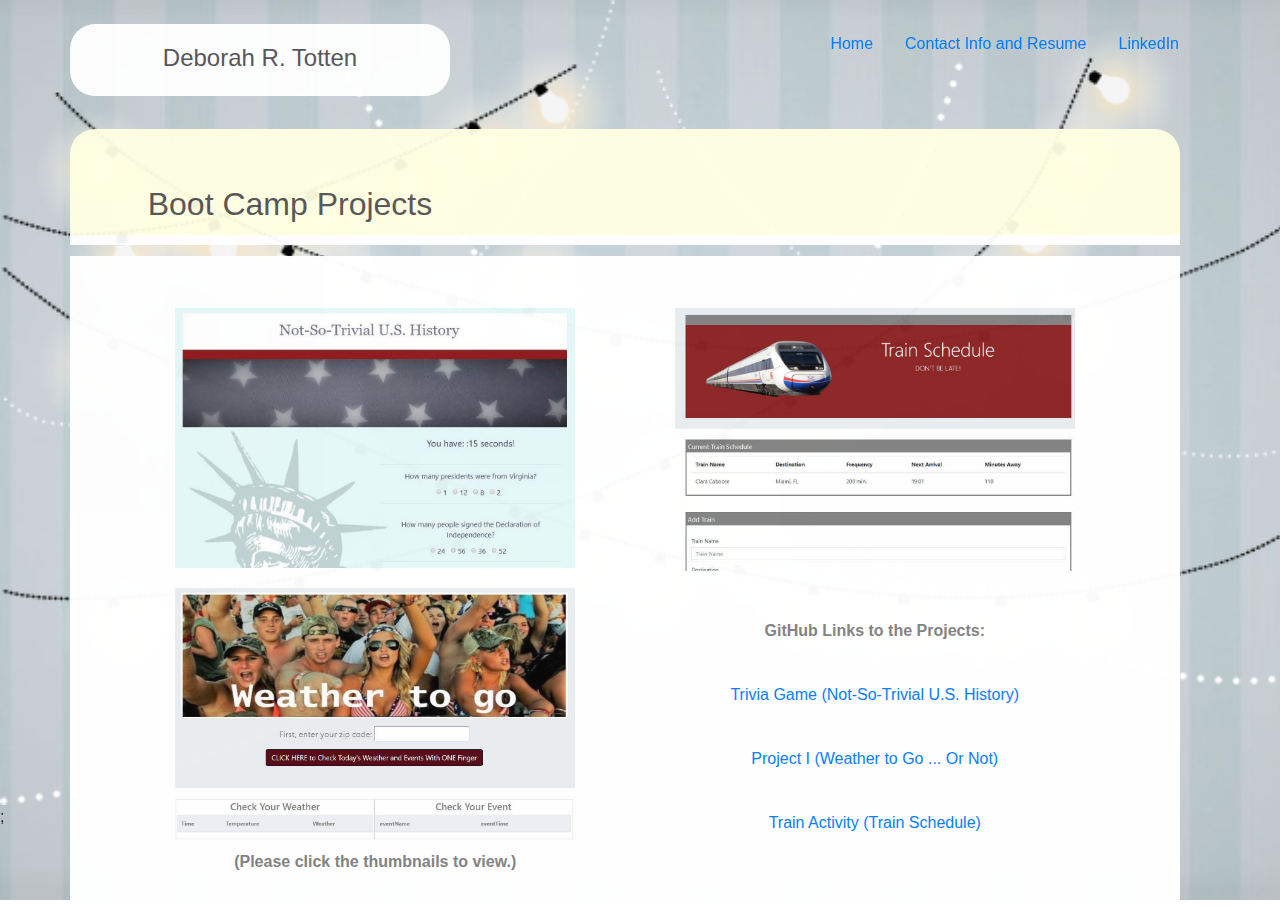
==== portfolio.html @ b6c147bf "Update portfolio.html" ====
<!DOCTYPE html>
<html>

<head>

        <link rel="stylesheet" href="https://stackpath.bootstrapcdn.com/bootstrap/4.1.1/css/bootstrap.min.css">
        <link rel="stylesheet" href="assets/style.css">
        <meta name="viewport" content="width=device-width, initial-scale=1">

</head>

<body>
        <div id="bg">
                <img src="assets/wallpaper2.jpg" alt="wallpaper2">
        </div>
        <div id="lights">
                <img src="assets/kisspng-light-pattern-string-holiday-lights-5a6af66c08a171.7857933415169593400354.png" alt="lights" width="200%">;
        </div>
        <br>
        <div class="container">
                <div class="row">
                        <div id="h3" class="col-sm-4">
                                <h4>Deborah R. Totten</h4>
                        </div>
                        <br>
                        <div id="navbar" class="col-sm-8" style="font-family: 'Lucida Sans', 'Lucida Sans Regular', 'Lucida Grande', 'Lucida Sans Unicode', Geneva, Verdana, sans-serif">
                                <ul class="nav justify-content-end">
                                        <li class="nav-item">
                                                <a class="nav-link" href="https://wormielove.github.io/Bootstrap-Portfolio">Home</a>
                                        </li>
                                        <li class="nav-item">
                                                <a class="nav-link" href="assets/Deb Resume.pdf">Contact Info and Resume</a>
                                        </li>
                                        <li class="nav-item">
                                                <a class="nav-link" href="https://www.linkedin.com/in/deborah-totten-05026611">LinkedIn</a>
                                        </li>
                                </ul>
                        </div>
                </div>
        </div>
        </div>
        <div id="background" class="container">
                <div id="me" class="row">
                        <h2>Boot Camp Projects</h2>
                </div>

                <div id="about-me" class="row clearfix">
                        <div id="about-me" class=col-md-6>
                                <a href="https://wormielove.github.io/TriviaGame/">
                                <img id="trivia-game" src="assets/Trivia Game.jpg" alt="Trivia Gamess" width="85%" class="responsive">
                                </a>
                                <a href="https://wormielove.github.io/wontg/">
                                <img id="wontg" src="assets/WONTG.png" alt="WONTG" width="85%" class="responsive">
                                </a>
                                <br>
                                <p id="note">(Please click the thumbnails to view.)</p>
                                <br>

                        </div>
                        <div id="about-me" class=col-md-6>
                                <a href="https://wormielove.github.io/trainsched/">
                                <img id="trainsched" src="assets/trainsched.png" alt="trainsched" width="85%" class="responsive">
                                </a>
                                <br>
                                <br>
                                <br>
                                <p id="links1">GitHub Links to the Projects:</p>
                                <br>
                                <a href="https://github.com/wormielove/TriviaGame">
                                <p id="links">Trivia Game (Not-So-Trivial U.S. History)</p>
                                </a>
                                <br>
                                <a href="https://github.com/wormielove/wontg">
                                <p id="links">Project I (Weather to Go ... Or Not)</p>
                                </a>
                                <br>
                                <a href="https://github.com/wormielove/trainsched">
                                <p id="links">Train Activity (Train Schedule)</p>
                                </a>
                                <br>
                                <br>
                        </div>
                </div>

        </div>
</body>


</html>
---- assets/style.css ----
#bg {
    position: fixed; 
    top: -50%; 
    left: -50%; 
    width: 200%; 
    height: 200%;
    opacity: .7;
  }

  #bg img {
    position: absolute; 
    z-index: -1;
    top: 0; 
    left: 0; 
    right: 0; 
    bottom: 0; 
    margin: auto; 
    min-width: 50%;
    min-height: 50%;
  }

#lights {
    position: absolute;
    z-index: 1;
}

.container {
    width: 100%;
}

#h3 {
    background-color: white;
    font-family: 'Lucida Sans', 'Lucida Sans Regular', 'Lucida Grande', 'Lucida Sans Unicode', Geneva, Verdana, sans-serif;
    font-size: large;
    text-align: center;
    color: rgb(83, 82, 82);
    padding: 15px;
    padding-top: 20px;
    position: relative;
    z-index: 2;
    border-radius: 25px;
    opacity: .95;
}

#background {
    width: 100%;
}

.nav-item {
    color: rgb(83, 82, 82);
    position: relative;
    z-index: 2;
}

.clearfix {
    overflow: auto;
}

h2 {
    font-family: 'Lucida Sans', 'Lucida Sans Regular', 'Lucida Grande', 'Lucida Sans Unicode', Geneva, Verdana, sans-serif;
    color: rgb(83, 82, 82);
    padding-bottom: 4px;
}

#me {
    background-color: rgb(255, 255, 226);
    position: relative;
    z-index: 2;
    padding-left: 7%;
    padding-right: 5%;
    padding-top: 5%;
    margin-top: 3%;
    opacity: .95;
    border-top-left-radius: 25px;
    border-top-right-radius: 25px;
    border-bottom: 10px;
    border-bottom-color: white;
    border-bottom-style: solid;
    /* margin-bottom: 5%; */
    width: 100%;
}
.responsive {
    width: 100%;
    height: auto;
}
#about-me {
    background-color: white;
    font-family: 'Lucida Sans', 'Lucida Sans Regular', 'Lucida Grande', 'Lucida Sans Unicode', Geneva, Verdana, sans-serif;
    font-size: medium;
    position: relative;
    padding-top: 2%;
    padding-left: 5%;
    padding-right: 5%;
    margin-top: 1%;
    /* float: left; */
    width: 100%;
    height: 650px;
    text-align: block;
    z-index: 2;
    opacity: .98;
}

#me-and-kids {
    /* float: left; */
    margin-right: 2%;
}

#note {
    text-align: center;
    color: gray;
    font-weight: bold;
}

#ernest {
    margin-top: 10px;
    /* position: relative;
    float: left; */
}
#links1 {
    text-align: center;
    color: gray;
    font-weight: bold;
}
#wontg {
    margin-top: 20px;
    position: relative;
}

#links {
    text-align: center;
}
#project1 {
    text-align: center;
    font-size: large;
    border-radius: 25px;
    background-color: rgb(255, 255, 226);
    color: gray;
}
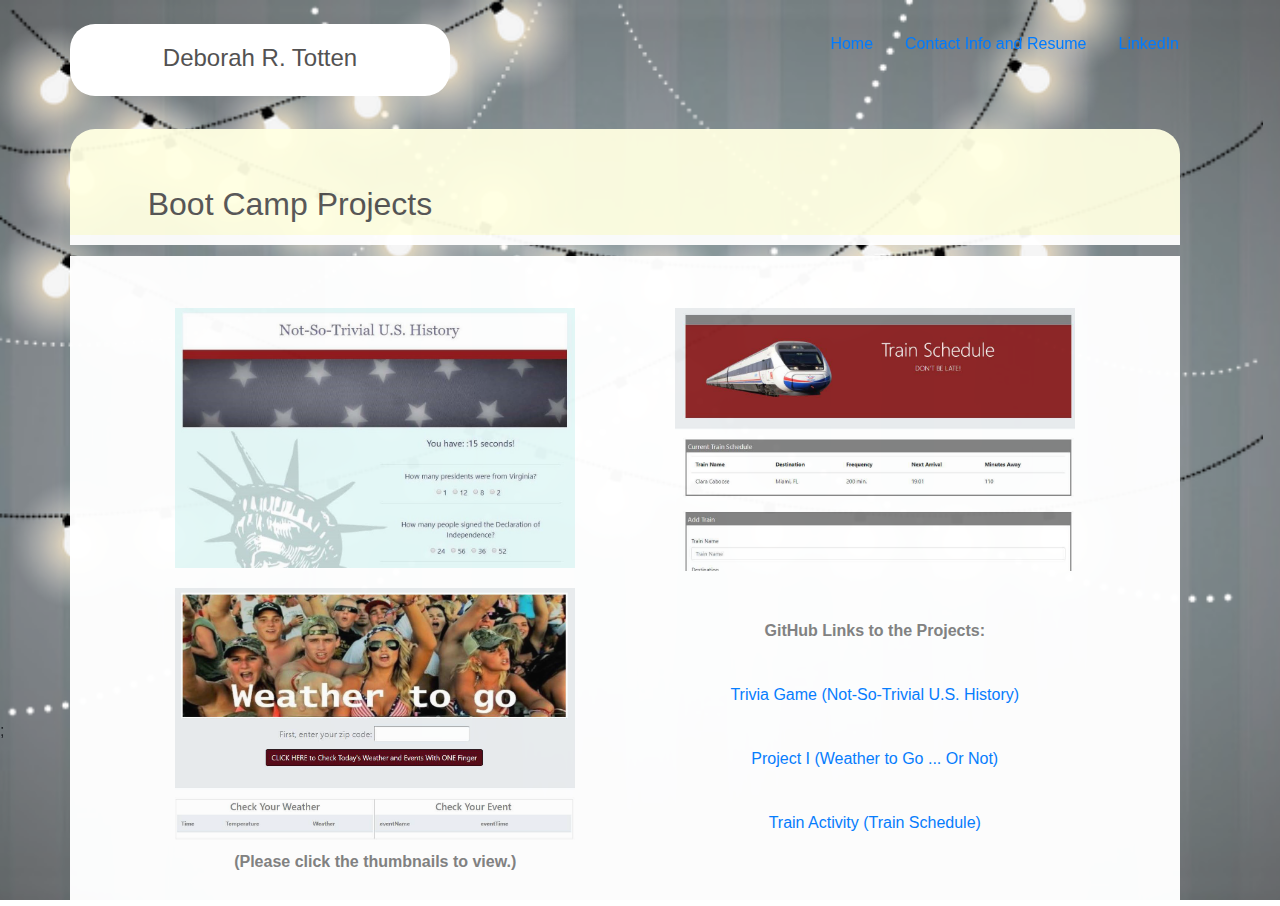
==== commit 9e7bcf20: "Update portfolio.html" ====
--- a/portfolio.html
+++ b/portfolio.html
@@ -11,7 +11,7 @@
 
 <body>
         <div id="bg">
-                <img src="assets/wallpaper2.jpg" alt="wallpaper2">
+                <img src="assets/wallpaper3.jpg" alt="wallpaper2">
         </div>
         <div id="lights">
                 <img src="assets/kisspng-light-pattern-string-holiday-lights-5a6af66c08a171.7857933415169593400354.png" alt="lights" width="200%">;
--- a/assets/style.css
+++ b/assets/style.css
@@ -39,7 +39,6 @@
     position: relative;
     z-index: 2;
     border-radius: 25px;
-    opacity: .95;
 }
 
 #background {
@@ -98,11 +97,13 @@
     text-align: block;
     z-index: 2;
     opacity: .98;
+    overflow: auto;
 }
 
 #me-and-kids {
     /* float: left; */
     margin-right: 2%;
+    position: relative;
 }
 
 #note {
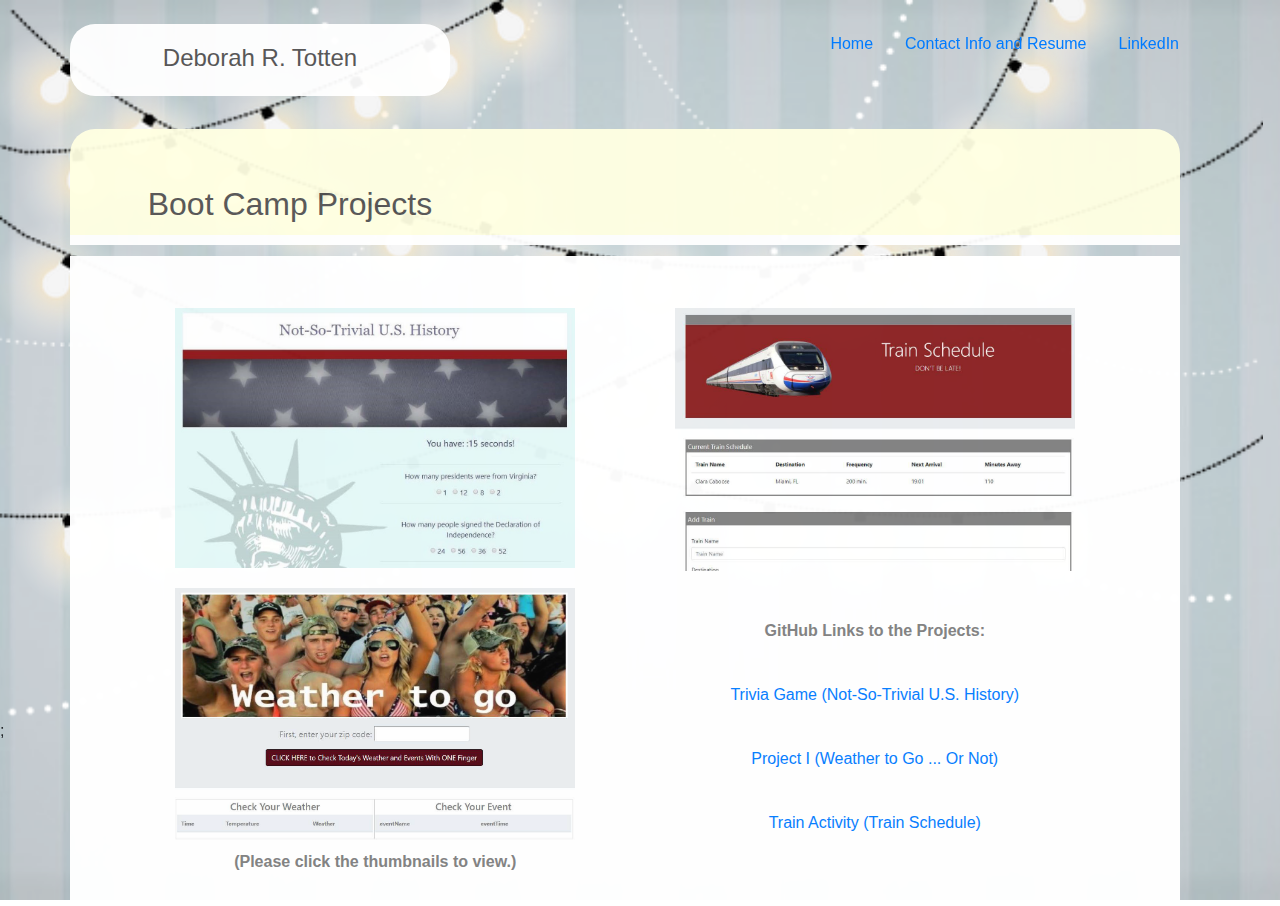
==== commit 0b3801f7: "fixing color" ====
--- a/portfolio.html
+++ b/portfolio.html
@@ -11,7 +11,7 @@
 
 <body>
         <div id="bg">
-                <img src="assets/wallpaper3.jpg" alt="wallpaper2">
+                <img src="assets/wallpaper2.jpg" alt="wallpaper2">
         </div>
         <div id="lights">
                 <img src="assets/kisspng-light-pattern-string-holiday-lights-5a6af66c08a171.7857933415169593400354.png" alt="lights" width="200%">;
@@ -26,7 +26,7 @@
                         <div id="navbar" class="col-sm-8" style="font-family: 'Lucida Sans', 'Lucida Sans Regular', 'Lucida Grande', 'Lucida Sans Unicode', Geneva, Verdana, sans-serif">
                                 <ul class="nav justify-content-end">
                                         <li class="nav-item">
-                                                <a class="nav-link" href="https://wormielove.github.io/Bootstrap-Portfolio">Home</a>
+                                                <a class="nav-link" href="https://wormielove.github.io/Bootstrap-Portfolio/">Home</a>
                                         </li>
                                         <li class="nav-item">
                                                 <a class="nav-link" href="assets/Deb Resume.pdf">Contact Info and Resume</a>
@@ -86,4 +86,4 @@
 </body>
 
 
-</html>
+</html>--- a/assets/style.css
+++ b/assets/style.css
@@ -39,6 +39,7 @@
     position: relative;
     z-index: 2;
     border-radius: 25px;
+    opacity: .95;
 }
 
 #background {
@@ -132,6 +133,9 @@
 }
 #project1 {
     text-align: center;
+    /* margin-left: 30%;
+    margin-right: 30%; */
+    align-content: center;
     font-size: large;
     border-radius: 25px;
     background-color: rgb(255, 255, 226);
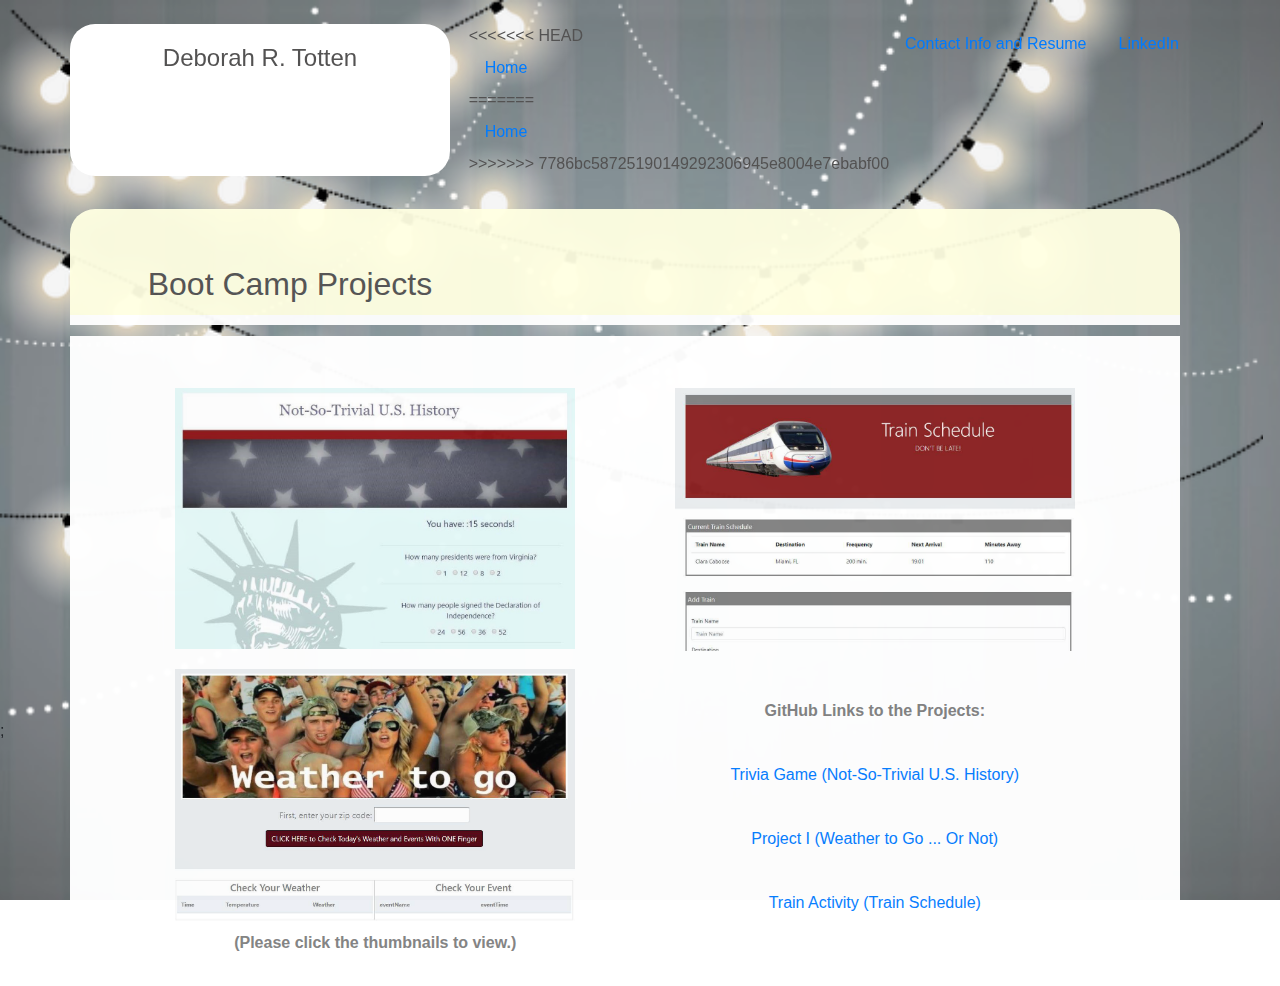
==== commit e544d1cb: "fixing" ====
--- a/portfolio.html
+++ b/portfolio.html
@@ -11,7 +11,7 @@
 
 <body>
         <div id="bg">
-                <img src="assets/wallpaper2.jpg" alt="wallpaper2">
+                <img src="assets/wallpaper3.jpg" alt="wallpaper2">
         </div>
         <div id="lights">
                 <img src="assets/kisspng-light-pattern-string-holiday-lights-5a6af66c08a171.7857933415169593400354.png" alt="lights" width="200%">;
@@ -26,7 +26,11 @@
                         <div id="navbar" class="col-sm-8" style="font-family: 'Lucida Sans', 'Lucida Sans Regular', 'Lucida Grande', 'Lucida Sans Unicode', Geneva, Verdana, sans-serif">
                                 <ul class="nav justify-content-end">
                                         <li class="nav-item">
+<<<<<<< HEAD
                                                 <a class="nav-link" href="https://wormielove.github.io/Bootstrap-Portfolio/">Home</a>
+=======
+                                                <a class="nav-link" href="https://wormielove.github.io/Bootstrap-Portfolio">Home</a>
+>>>>>>> 7786bc58725190149292306945e8004e7ebabf00
                                         </li>
                                         <li class="nav-item">
                                                 <a class="nav-link" href="assets/Deb Resume.pdf">Contact Info and Resume</a>
@@ -86,4 +90,4 @@
 </body>
 
 
-</html>+</html>
--- a/assets/style.css
+++ b/assets/style.css
@@ -39,7 +39,6 @@
     position: relative;
     z-index: 2;
     border-radius: 25px;
-    opacity: .95;
 }
 
 #background {
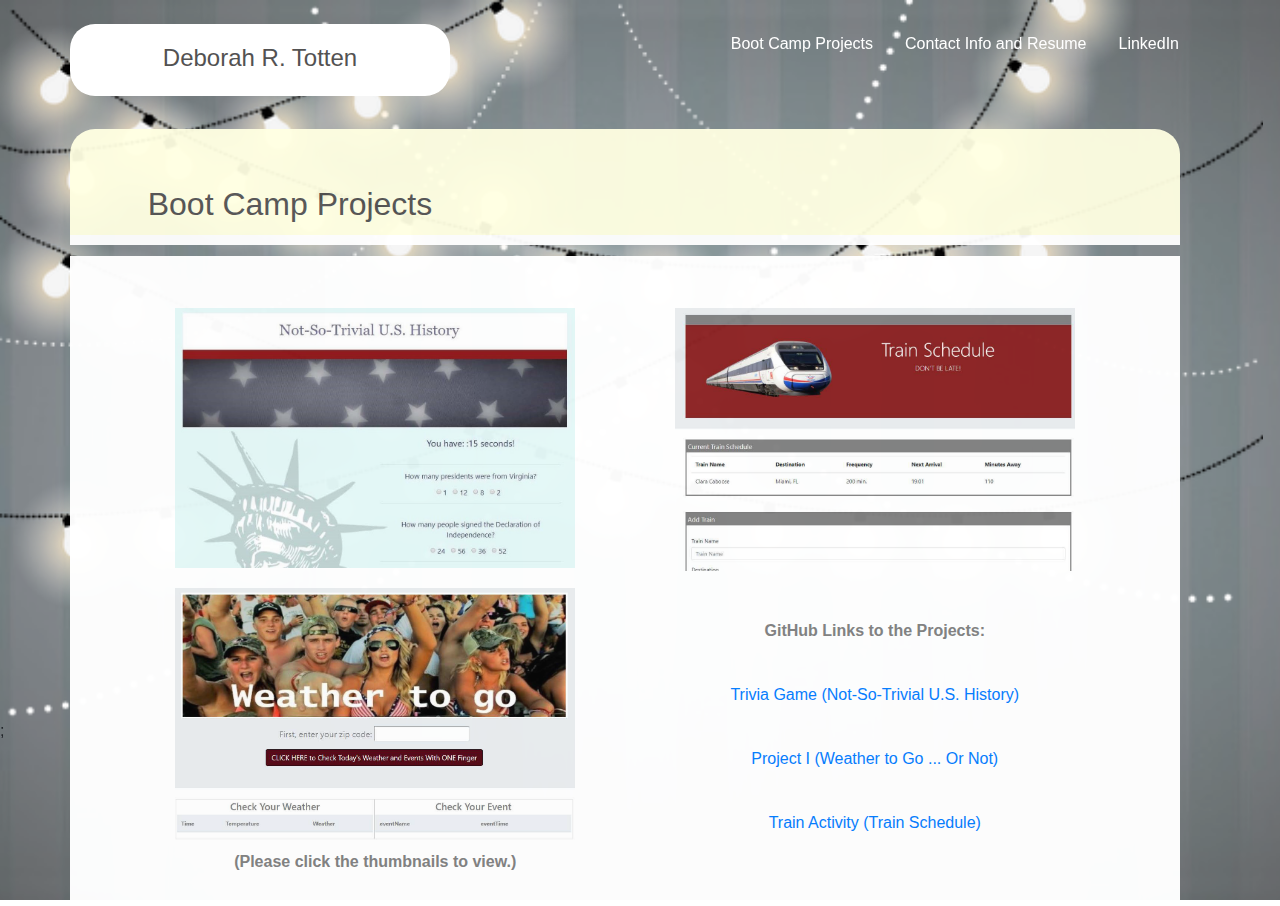
==== commit b78e8200: "updating" ====
--- a/portfolio.html
+++ b/portfolio.html
@@ -26,17 +26,13 @@
                         <div id="navbar" class="col-sm-8" style="font-family: 'Lucida Sans', 'Lucida Sans Regular', 'Lucida Grande', 'Lucida Sans Unicode', Geneva, Verdana, sans-serif">
                                 <ul class="nav justify-content-end">
                                         <li class="nav-item">
-<<<<<<< HEAD
-                                                <a class="nav-link" href="https://wormielove.github.io/Bootstrap-Portfolio/">Home</a>
-=======
-                                                <a class="nav-link" href="https://wormielove.github.io/Bootstrap-Portfolio">Home</a>
->>>>>>> 7786bc58725190149292306945e8004e7ebabf00
+                                                <a style="color:white" class="nav-link" href="https://wormielove.github.io/Bootstrap-Portfolio/portfolio.html">Boot Camp Projects</a>
                                         </li>
                                         <li class="nav-item">
-                                                <a class="nav-link" href="assets/Deb Resume.pdf">Contact Info and Resume</a>
+                                                <a style="color:white" class="nav-link" href="https://wormielove.github.io/Bootstrap-Portfolio/assets/Deb Resume.pdf">Contact Info and Resume</a>
                                         </li>
                                         <li class="nav-item">
-                                                <a class="nav-link" href="https://www.linkedin.com/in/deborah-totten-05026611">LinkedIn</a>
+                                                <a style="color:white" class="nav-link" href="https://www.linkedin.com/in/deborah-totten-05026611">LinkedIn</a>
                                         </li>
                                 </ul>
                         </div>
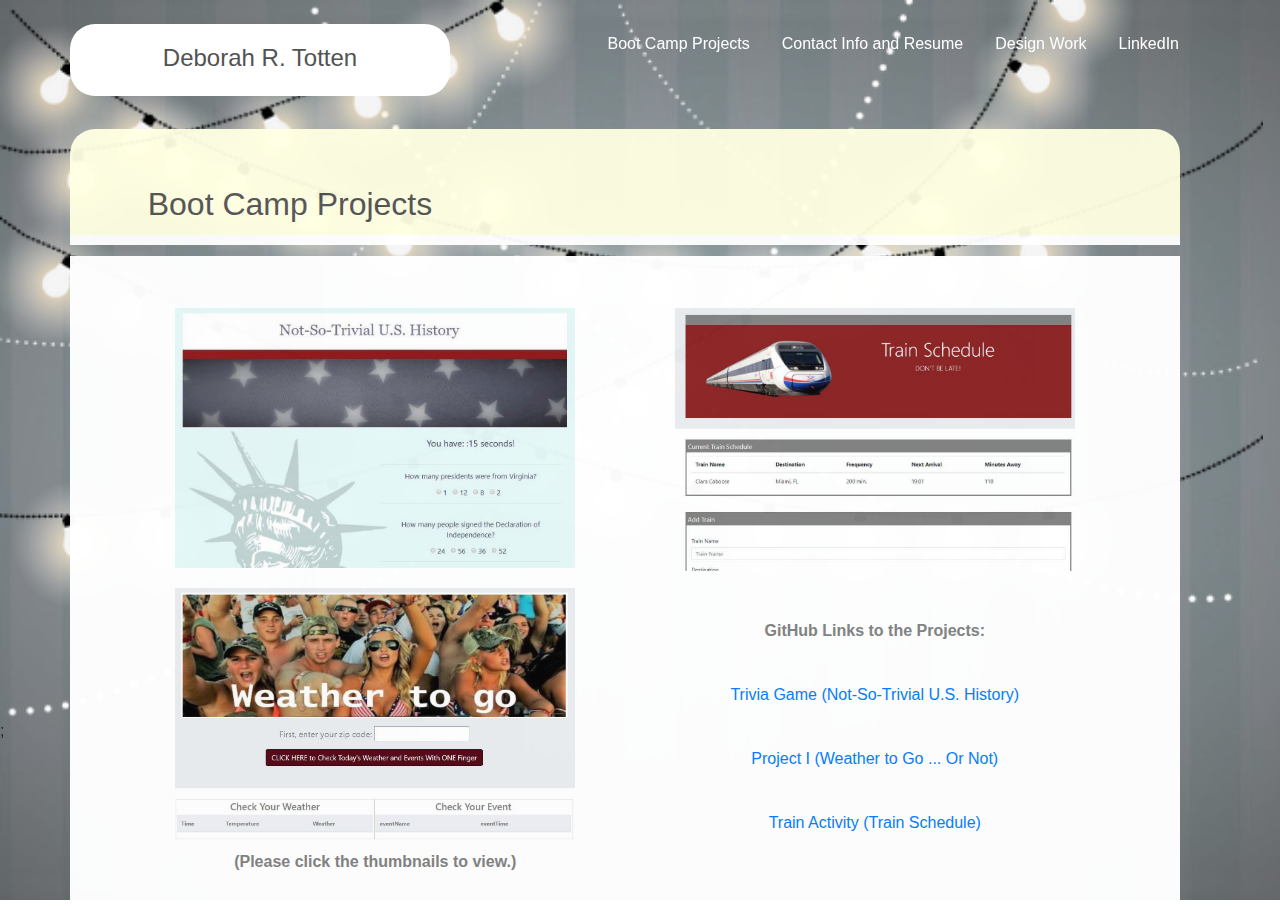
==== commit 878807b8: "adding portfolio" ====
--- a/portfolio.html
+++ b/portfolio.html
@@ -30,6 +30,9 @@
                                         </li>
                                         <li class="nav-item">
                                                 <a style="color:white" class="nav-link" href="https://wormielove.github.io/Bootstrap-Portfolio/assets/Deb Resume.pdf">Contact Info and Resume</a>
+                                        </li>
+                                        <li class="nav-item">
+                                                <a style="color:white" class="nav-link" href="https://issuu.com/deborahtotten/docs/portfolio_slideshow">Design Work</a>
                                         </li>
                                         <li class="nav-item">
                                                 <a style="color:white" class="nav-link" href="https://www.linkedin.com/in/deborah-totten-05026611">LinkedIn</a>
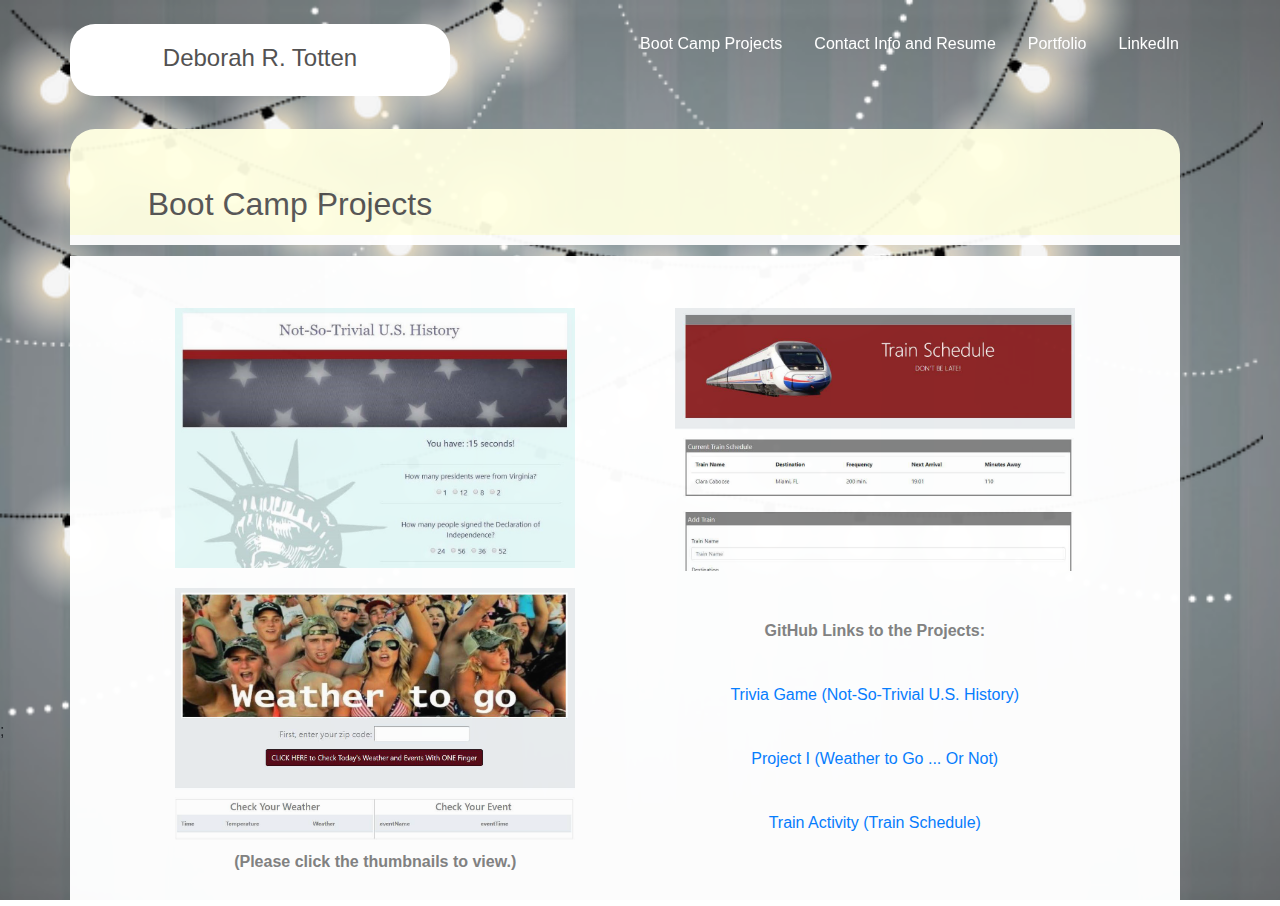
==== commit 1bdad836: "updating portfolio" ====
--- a/portfolio.html
+++ b/portfolio.html
@@ -32,7 +32,7 @@
                                                 <a style="color:white" class="nav-link" href="https://wormielove.github.io/Bootstrap-Portfolio/assets/Deb Resume.pdf">Contact Info and Resume</a>
                                         </li>
                                         <li class="nav-item">
-                                                <a style="color:white" class="nav-link" href="https://issuu.com/deborahtotten/docs/portfolio_slideshow">Design Work</a>
+                                                <a style="color:white" class="nav-link" href="https://issuu.com/deborahtotten/docs/portfolio_slideshow">Portfolio</a>
                                         </li>
                                         <li class="nav-item">
                                                 <a style="color:white" class="nav-link" href="https://www.linkedin.com/in/deborah-totten-05026611">LinkedIn</a>
